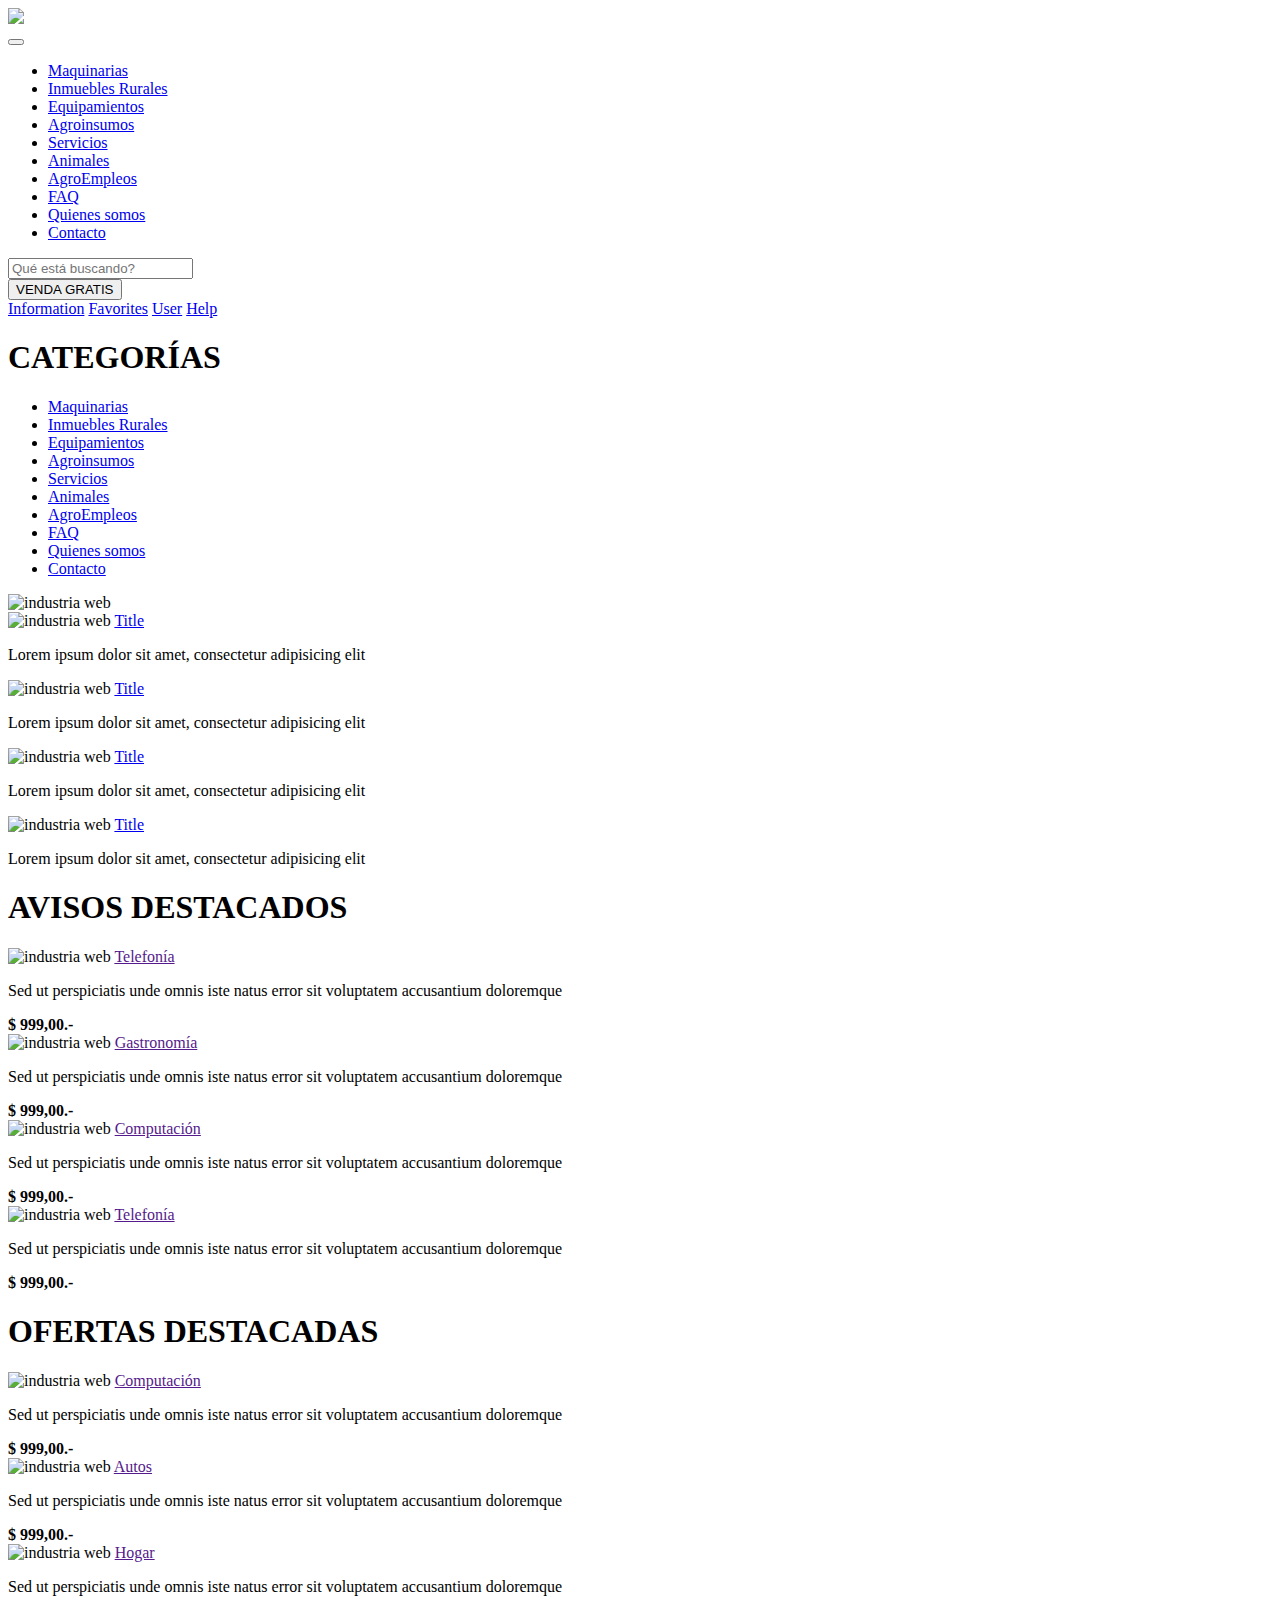
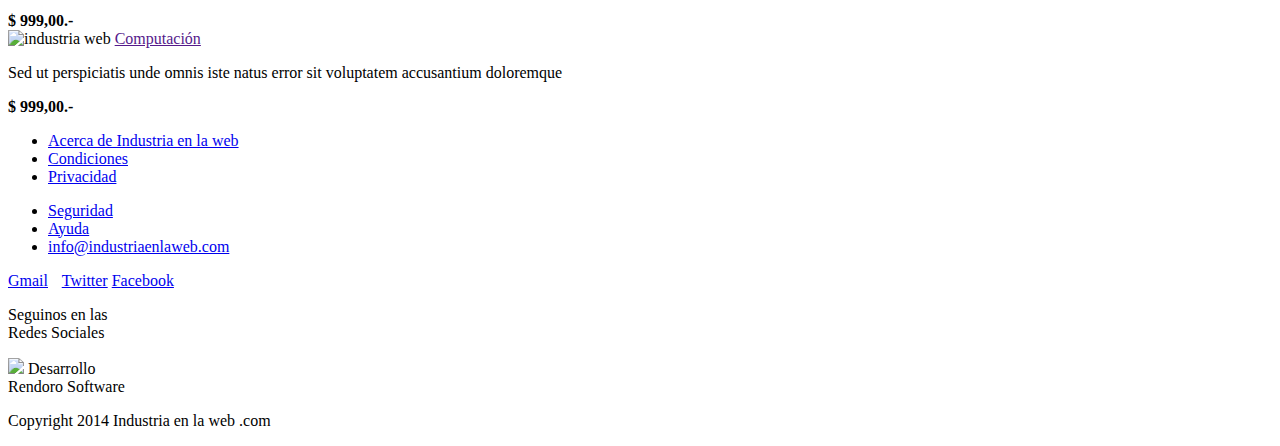
==== index.html @ fb0261f2 "Title" ====
<!doctype html>
<html>
<head>
<meta charset="utf-8">
    <meta http-equiv="X-UA-Compatible" content="IE=edge">
    <meta name="viewport" content="width=device-width, initial-scale=1">
    <title>Industria</title>
	<!-- Bootstrap -->
	<link href="css/bootstrap.min.css" rel="stylesheet">

	 <!-- HTML5 Shim and Respond.js IE8 support of HTML5 elements and media queries -->
    <!-- WARNING: Respond.js doesn't work if you view the page via file:// -->
    <!--[if lt IE 9]>
      <script src="https://oss.maxcdn.com/html5shiv/3.7.2/html5shiv.min.js"></script>
      <script src="https://oss.maxcdn.com/respond/1.4.2/respond.min.js"></script>
    <![endif]-->
	<link href="css/style.css" rel="stylesheet" type="text/css">
</head>

<body>
  <header id="wrapper-header">
      <div class="container">
        <div class="row">
          <div class="col-xs-12 col-md-3">
            <a href=""><img src="images/logo.png" id="logo"></a>
            <nav id="menu">
              <button type="button" id="btnMenu">
                <span class="bar"></span>
                <span class="bar"></span>
                <span class="bar"></span>
              </button>
              <ul class="nav">
                  <li class=""><a href="#">Maquinarias</a></li>
                  <li class="active"><a href="#">Inmuebles Rurales</a></li>
                  <li class=""><a href="#">Equipamientos</a></li>
                  <li class=""><a href="#">Agroinsumos</a></li>
                  <li class=""><a href="#">Servicios</a></li>
                  <li class=""><a href="#">Animales</a></li>
                  <li class=""><a href="#">AgroEmpleos</a></li>
                  <li class=""><a href="#">FAQ</a></li>
                  <li class=""><a href="#">Quienes somos</a></li>
                  <li class=""><a href="#">Contacto</a></li>
                </ul>
            </nav>
            <!--
            <nav class="navbar navbar-default" role="navigation">
              <div class="container-fluid">
                <div class="navbar-header">
                  <button type="button" class="navbar-toggle collapsed" data-toggle="collapse" data-target="#bs-example-navbar-collapse-1" style="display:block;">
                  <span class="sr-only">Toggle navigation</span>
                  <span class="icon-bar"></span>
                  <span class="icon-bar"></span>
                  <span class="icon-bar"></span>
                  </button>
                </div>
              </div>
              <div class="collapse navbar-collapse" id="bs-example-navbar-collapse-1" style="display:none;">
                <ul class="nav navbar-nav">
                  <li class=""><a href="#">Maquinarias</a></li>
                  <li class="active"><a href="#">Inmuebles Rurales</a></li>
                  <li class=""><a href="#">Equipamientos</a></li>
                  <li class=""><a href="#">Agroinsumos</a></li>
                  <li class=""><a href="#">Servicios</a></li>
                  <li class=""><a href="#">Animales</a></li>
                  <li class=""><a href="#">AgroEmpleos</a></li>
                  <li class=""><a href="#">FAQ</a></li>
                  <li class=""><a href="#">Quienes somos</a></li>
                  <li class=""><a href="#">Contacto</a></li>
                </ul>
              </div>
            </nav>
            -->
          </div>
          <div class="col-md-6 search">
            <form class="navbar-form navbar-left" role="search" id="search">
              <div class="form-group">
               <input type="search" class="form-control" placeholder="Qu&eacute; est&aacute; buscando?">
              </div>
              <button type="submit" class="btn btn-default">VENDA GRATIS</button>
            </form>
          </div>
          <div class="col-xs-12 col-md-3">
            <div id="navIcon">
              <a href="#" target="_blank" title="" class="icons iconInformation">Information</a>
              <a href="#" target="_blank" title="" class="icons iconFavorites">Favorites</a>
              <a href="#" target="_blank" title="" class="icons iconUser">User</a>
              <a href="#" target="_blank" title="" class="icons iconHelp">Help</a>
            </div>
          </div>
        </div>
      </div>
  </header>

  <section id="wrapper-breadcrumb">
      <div class="container">
      </div>
  </section>

  <section id="wrapper-content">
      <div class="container">
        <section class="content-top">
          <div class="row">
            <div class="col-md-3">
              <h1>CATEGORÍAS</h1>
              <ul class="nav nav-pills nav-stacked">
                <li class="active"><a href="#">Maquinarias</a></li>
                <li><a href="#">Inmuebles Rurales</a></li>
                <li><a href="#">Equipamientos</a></li>
                <li><a href="#">Agroinsumos</a></li>
                <li><a href="#">Servicios</a></li>
                <li><a href="#">Animales</a></li>
                <li><a href="#">AgroEmpleos</a></li>
                <li><a href="#" class="active">FAQ</a></li>
                <li><a href="#" class="active">Quienes somos</a></li>
                <li><a href="#" class="active">Contacto  </a></li>
              </ul>
            </div>
            <div class="col-md-9">
              <div class="row">
                <div class="col-md-7">
                  <img src="images/imageNews.jpg" class="img-responsive currentNews" alt="industria web">
                </div>
                <div class="col-md-5">
                  <div class="news">
                    <img src="images/imageNews1.jpg" alt="industria web">
                    <a href="#">Title</a>
                    <p>
                      Lorem ipsum dolor sit amet, consectetur adipisicing elit
                    </p>
                  </div>
                  <div class="news">
                    <img src="images/imageNews2.jpg" alt="industria web">
                    <a href="#">Title</a>
                    <p>
                      Lorem ipsum dolor sit amet, consectetur adipisicing elit
                    </p>
                  </div>
                  <div class="news">
                    <img src="images/imageNews3.jpg" alt="industria web">
                    <a href="#">Title</a>
                    <p>
                      Lorem ipsum dolor sit amet, consectetur adipisicing elit
                    </p>
                  </div>
                  <div class="news">
                    <img src="images/imageNews4.jpg" alt="industria web">
                    <a href="#">Title</a>
                    <p>
                      Lorem ipsum dolor sit amet, consectetur adipisicing elit
                    </p>
                  </div>
                </div>
              </div>
            </div>
          </div>
        </section>
        <section class="content-bottom">
          <div class="row">
            <div class="col-md-12">
              <h1>AVISOS DESTACADOS</h1>
            </div>
          </div>
          <div class="row">
            <div class="col-md-3">
              <img src="images/imageAdvice1.jpg" class="img-responsive" alt="industria web">
              <a href="">Telefon&iacute;a</a>
              <p>Sed ut perspiciatis unde omnis iste natus error sit voluptatem accusantium doloremque</p>
              <strong>&#36; 999,00.-</strong>
            </div>
            <div class="col-md-3">
              <img src="images/imageAdvice2.jpg" class="img-responsive" alt="industria web">
              <a href="">Gastronom&iacute;a</a>
              <p>Sed ut perspiciatis unde omnis iste natus error sit voluptatem accusantium doloremque</p>
              <strong>&#36; 999,00.-</strong>
            </div>
            <div class="col-md-3">
              <img src="images/imageAdvice3.jpg" class="img-responsive" alt="industria web">
              <a href="">Computaci&oacute;n</a>
              <p>Sed ut perspiciatis unde omnis iste natus error sit voluptatem accusantium doloremque</p>
              <strong>&#36; 999,00.-</strong>
            </div>
            <div class="col-md-3">
              <img src="images/imageAdvice4.jpg" class="img-responsive" alt="industria web">
              <a href="">Telefon&iacute;a</a>
              <p>Sed ut perspiciatis unde omnis iste natus error sit voluptatem accusantium doloremque</p>
              <strong>&#36; 999,00.-</strong>
            </div>
          </div>
        </section>
        <section class="content-bottom">
          <div class="row">
            <div class="col-md-12">
              <h1>OFERTAS DESTACADAS</h1>
            </div>
          </div>
          <div class="row">
            <div class="col-md-3">
              <img src="images/imageOffer1.jpg" class="img-responsive" alt="industria web">
              <a href="">Computaci&oacute;n</a>
              <p>Sed ut perspiciatis unde omnis iste natus error sit voluptatem accusantium doloremque</p>
              <strong>&#36; 999,00.-</strong>
            </div>
            <div class="col-md-3">
              <img src="images/imageOffer2.jpg" class="img-responsive" alt="industria web">
              <a href="">Autos</a>
              <p>Sed ut perspiciatis unde omnis iste natus error sit voluptatem accusantium doloremque</p>
              <strong>&#36; 999,00.-</strong>
            </div>
            <div class="col-md-3">
              <img src="images/imageOffer3.jpg" class="img-responsive" alt="industria web">
              <a href="">Hogar</a>
              <p>Sed ut perspiciatis unde omnis iste natus error sit voluptatem accusantium doloremque</p>
              <strong>&#36; 999,00.-</strong>
            </div>
            <div class="col-md-3">
              <img src="images/imageOffer4.jpg" class="img-responsive" alt="industria web">
              <a href="">Computaci&oacute;n</a>
              <p>Sed ut perspiciatis unde omnis iste natus error sit voluptatem accusantium doloremque</p>
              <strong>&#36; 999,00.-</strong>
            </div>
          </div>
        </section>
      </div>
  </section>

  <footer id="wrapper-footer">
      <div class="container">
        <div class="row">
          <div class="col-md-3">
            <ul>
              <li><a href="#">Acerca de Industria en la web</a></li>
              <li><a href="#">Condiciones</a></li>
              <li><a href="#">Privacidad</a></li>
            </ul>
          </div>
          <div class="col-md-3">
            <ul>
              <li><a href="#">Seguridad</a></li>
              <li><a href="#">Ayuda</a></li>
              <li><a href="mailto:info@industriaenlaweb.com">info@industriaenlaweb.com</a></li>
            </ul>
          </div>
          <div class="col-md-3">
              <div class="social">
                <a href="#" target="_blank" title="" class="icons iconGmail" style="margin: 0 10px 0 0;">Gmail</a>
                <a href="#" target="_blank" title="" class="icons iconTwitter">Twitter</a>
                <a href="#" target="_blank" title="" class="icons iconFacebook">Facebook</a>
              </div>
              <p class="social">Seguinos en las <br/>Redes Sociales</p>
          </div>
          <div class="col-md-3">
            <p class="info"><img src="images/iconDesarrolloRendoro.jpg" style="">
            Desarrollo<br/> Rendoro Software</p>
          </div>
        </div>
        <div class="row">
          <div class="col-md-12">
            <p class="copyright">Copyright 2014 Industria en la web .com</p>
          </div>
        </div>
      </div>
  </footer>
<!-- jQuery (necessary for Bootstrap's JavaScript plugins) -->
<script src="js/jquery-1.11.1.min.js"  type="text/javascript"></script>
<!-- Include all compiled plugins (below), or include individual files as needed -->
<script src="js/bootstrap.js"></script> 
<script src="js/compiled.js"></script> 
</body>
</html>
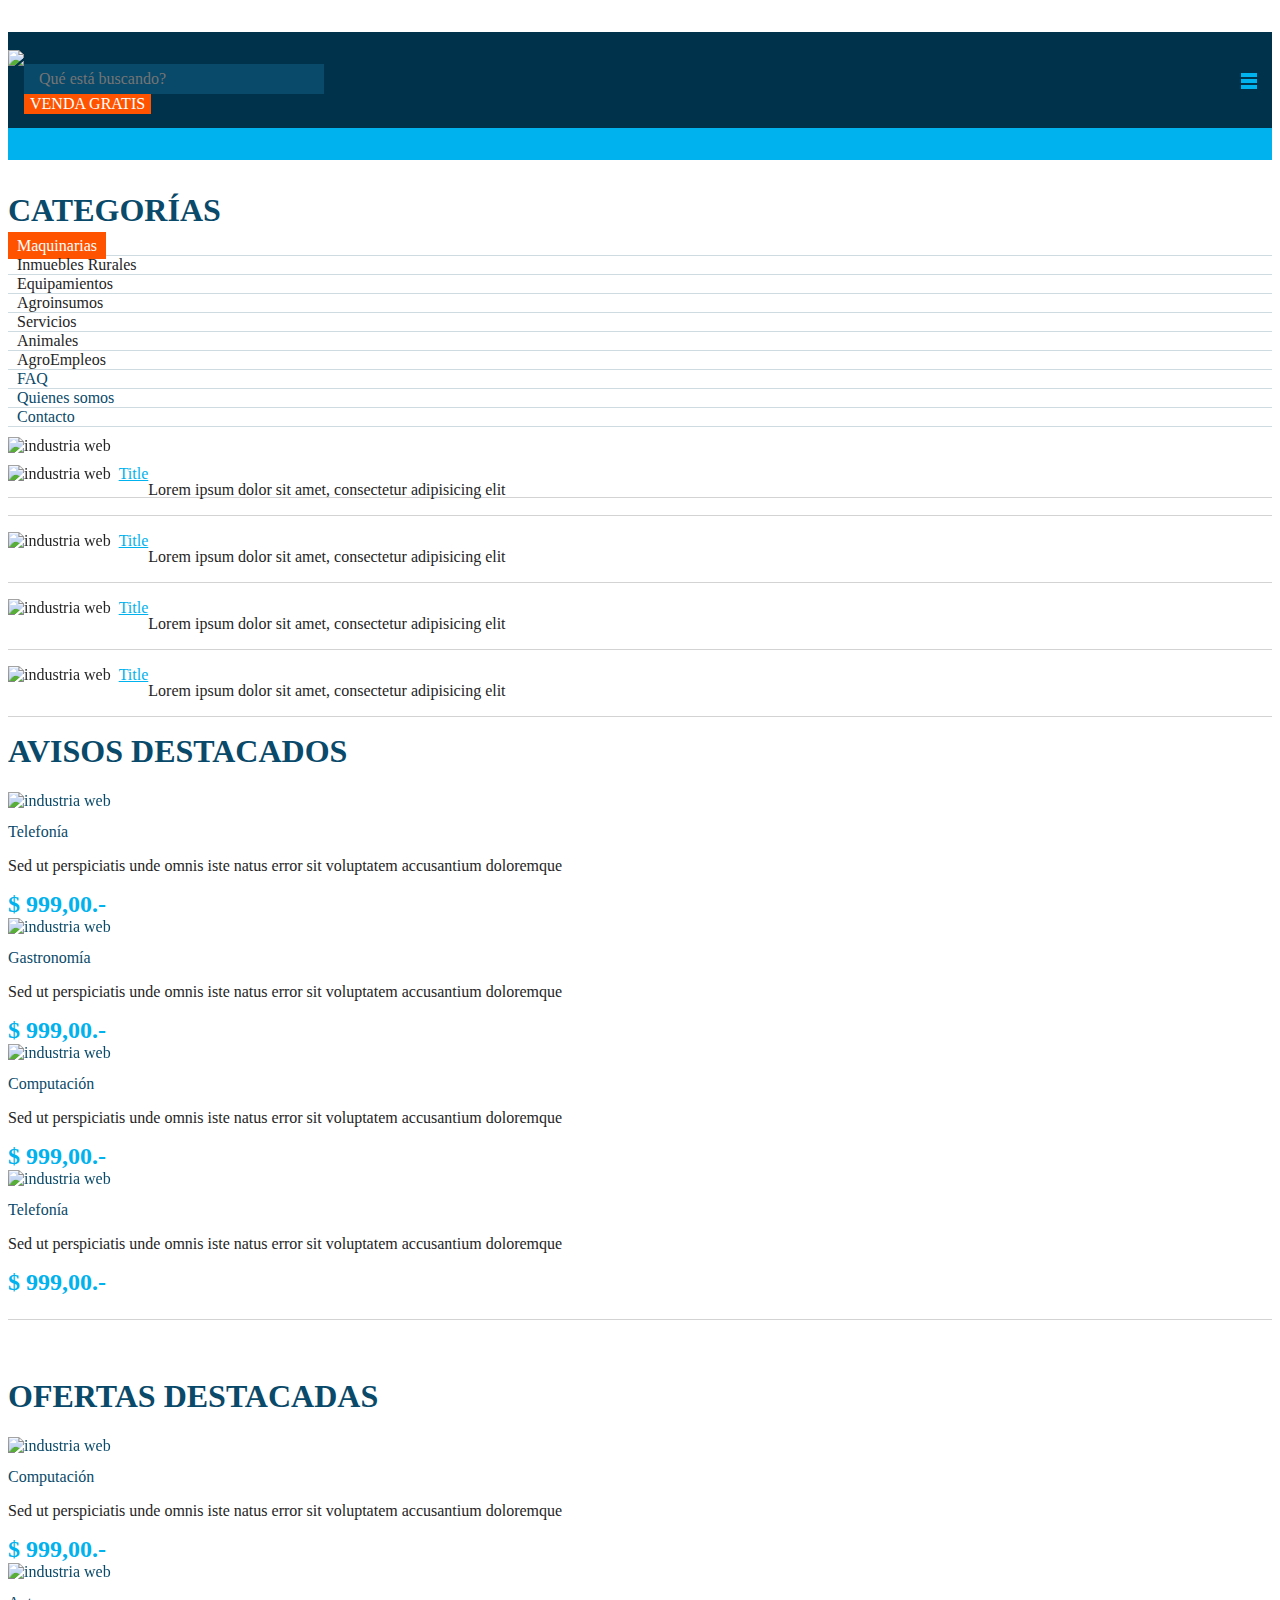
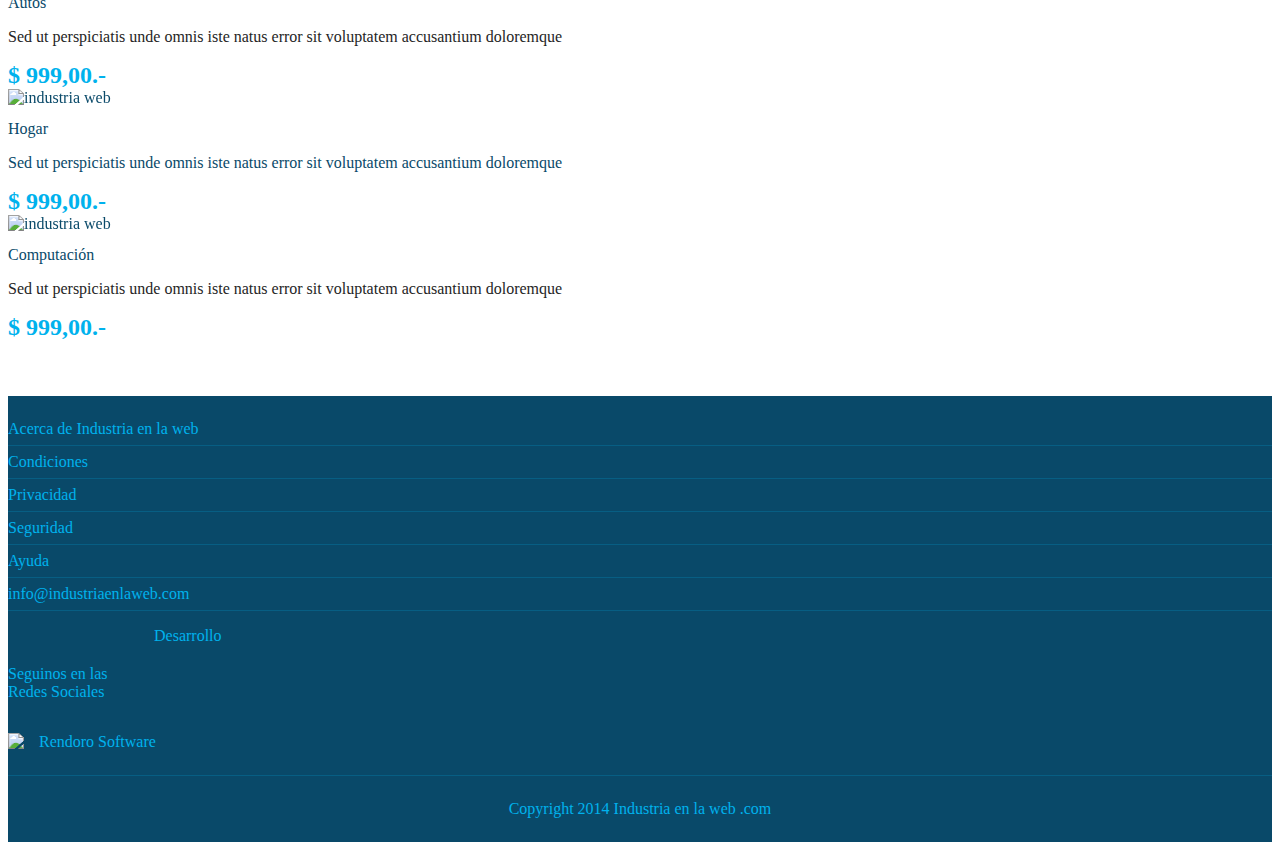
==== commit e82f893a: "Pequeños Cambios" ====
--- a/index.html
+++ b/index.html
@@ -22,7 +22,7 @@
       <div class="container">
         <div class="row">
           <div class="col-xs-12 col-md-3">
-            <a href=""><img src="images/logo.png" id="logo"></a>
+            <a href="#"><img src="images/logo.png" id="logo"></a>
             <nav id="menu">
               <button type="button" id="btnMenu">
                 <span class="bar"></span>
@@ -31,7 +31,7 @@
               </button>
               <ul class="nav">
                   <li class=""><a href="#">Maquinarias</a></li>
-                  <li class="active"><a href="#">Inmuebles Rurales</a></li>
+                  <li class=""><a href="#">Inmuebles Rurales</a></li>
                   <li class=""><a href="#">Equipamientos</a></li>
                   <li class=""><a href="#">Agroinsumos</a></li>
                   <li class=""><a href="#">Servicios</a></li>
@@ -42,49 +42,23 @@
                   <li class=""><a href="#">Contacto</a></li>
                 </ul>
             </nav>
-            <!--
-            <nav class="navbar navbar-default" role="navigation">
-              <div class="container-fluid">
-                <div class="navbar-header">
-                  <button type="button" class="navbar-toggle collapsed" data-toggle="collapse" data-target="#bs-example-navbar-collapse-1" style="display:block;">
-                  <span class="sr-only">Toggle navigation</span>
-                  <span class="icon-bar"></span>
-                  <span class="icon-bar"></span>
-                  <span class="icon-bar"></span>
-                  </button>
-                </div>
-              </div>
-              <div class="collapse navbar-collapse" id="bs-example-navbar-collapse-1" style="display:none;">
-                <ul class="nav navbar-nav">
-                  <li class=""><a href="#">Maquinarias</a></li>
-                  <li class="active"><a href="#">Inmuebles Rurales</a></li>
-                  <li class=""><a href="#">Equipamientos</a></li>
-                  <li class=""><a href="#">Agroinsumos</a></li>
-                  <li class=""><a href="#">Servicios</a></li>
-                  <li class=""><a href="#">Animales</a></li>
-                  <li class=""><a href="#">AgroEmpleos</a></li>
-                  <li class=""><a href="#">FAQ</a></li>
-                  <li class=""><a href="#">Quienes somos</a></li>
-                  <li class=""><a href="#">Contacto</a></li>
-                </ul>
-              </div>
-            </nav>
-            -->
-          </div>
-          <div class="col-md-6 search">
+          </div>
+          <div class="col-xs-12 col-md-6 search">
             <form class="navbar-form navbar-left" role="search" id="search">
               <div class="form-group">
-               <input type="search" class="form-control" placeholder="Qu&eacute; est&aacute; buscando?">
+               <input type="search" placeholder="Qu&eacute; est&aacute; buscando?">
               </div>
               <button type="submit" class="btn btn-default">VENDA GRATIS</button>
             </form>
           </div>
           <div class="col-xs-12 col-md-3">
-            <div id="navIcon">
-              <a href="#" target="_blank" title="" class="icons iconInformation">Information</a>
-              <a href="#" target="_blank" title="" class="icons iconFavorites">Favorites</a>
-              <a href="#" target="_blank" title="" class="icons iconUser">User</a>
-              <a href="#" target="_blank" title="" class="icons iconHelp">Help</a>
+            <div class="wrapperIcons">
+              <div id="navIcon">
+                <a href="#" target="_blank" title="" class="icons iconInformation">Information</a>
+                <a href="#" target="_blank" title="" class="icons iconFavorites">Favorites</a>
+                <a href="#" target="_blank" title="" class="icons iconUser">User</a>
+                <a href="#" target="_blank" title="" class="icons iconHelp">Help</a>
+              </div>
             </div>
           </div>
         </div>
@@ -118,7 +92,7 @@
             <div class="col-md-9">
               <div class="row">
                 <div class="col-md-7">
-                  <img src="images/imageNews.jpg" class="img-responsive currentNews" alt="industria web">
+                  <img src="images/imageNews.jpg" class="img-responsive currentNew" alt="industria web">
                 </div>
                 <div class="col-md-5">
                   <div class="news">
@@ -162,26 +136,26 @@
           </div>
           <div class="row">
             <div class="col-md-3">
-              <img src="images/imageAdvice1.jpg" class="img-responsive" alt="industria web">
-              <a href="">Telefon&iacute;a</a>
-              <p>Sed ut perspiciatis unde omnis iste natus error sit voluptatem accusantium doloremque</p>
-              <strong>&#36; 999,00.-</strong>
-            </div>
-            <div class="col-md-3">
-              <img src="images/imageAdvice2.jpg" class="img-responsive" alt="industria web">
-              <a href="">Gastronom&iacute;a</a>
-              <p>Sed ut perspiciatis unde omnis iste natus error sit voluptatem accusantium doloremque</p>
-              <strong>&#36; 999,00.-</strong>
-            </div>
-            <div class="col-md-3">
-              <img src="images/imageAdvice3.jpg" class="img-responsive" alt="industria web">
-              <a href="">Computaci&oacute;n</a>
-              <p>Sed ut perspiciatis unde omnis iste natus error sit voluptatem accusantium doloremque</p>
-              <strong>&#36; 999,00.-</strong>
-            </div>
-            <div class="col-md-3">
-              <img src="images/imageAdvice4.jpg" class="img-responsive" alt="industria web">
-              <a href="">Telefon&iacute;a</a>
+              <a href="#"><img src="images/imageAdvice1.jpg" class="img-responsive" alt="industria web"></a>
+              <a href="#">Telefon&iacute;a</a>
+              <p>Sed ut perspiciatis unde omnis iste natus error sit voluptatem accusantium doloremque</p>
+              <strong>&#36; 999,00.-</strong>
+            </div>
+            <div class="col-md-3">
+              <a href="#"><img src="images/imageAdvice2.jpg" class="img-responsive" alt="industria web"></a>
+              <a href="#">Gastronom&iacute;a</a>
+              <p>Sed ut perspiciatis unde omnis iste natus error sit voluptatem accusantium doloremque</p>
+              <strong>&#36; 999,00.-</strong>
+            </div>
+            <div class="col-md-3">
+              <a href="#"><img src="images/imageAdvice3.jpg" class="img-responsive" alt="industria web"></a>
+              <a href="#">Computaci&oacute;n</a>
+              <p>Sed ut perspiciatis unde omnis iste natus error sit voluptatem accusantium doloremque</p>
+              <strong>&#36; 999,00.-</strong>
+            </div>
+            <div class="col-md-3">
+              <a href="#"><img src="images/imageAdvice4.jpg" class="img-responsive" alt="industria web"></a>
+              <a href="#">Telefon&iacute;a</a>
               <p>Sed ut perspiciatis unde omnis iste natus error sit voluptatem accusantium doloremque</p>
               <strong>&#36; 999,00.-</strong>
             </div>
@@ -195,26 +169,26 @@
           </div>
           <div class="row">
             <div class="col-md-3">
-              <img src="images/imageOffer1.jpg" class="img-responsive" alt="industria web">
-              <a href="">Computaci&oacute;n</a>
-              <p>Sed ut perspiciatis unde omnis iste natus error sit voluptatem accusantium doloremque</p>
-              <strong>&#36; 999,00.-</strong>
-            </div>
-            <div class="col-md-3">
-              <img src="images/imageOffer2.jpg" class="img-responsive" alt="industria web">
-              <a href="">Autos</a>
-              <p>Sed ut perspiciatis unde omnis iste natus error sit voluptatem accusantium doloremque</p>
-              <strong>&#36; 999,00.-</strong>
-            </div>
-            <div class="col-md-3">
-              <img src="images/imageOffer3.jpg" class="img-responsive" alt="industria web">
-              <a href="">Hogar</a>
-              <p>Sed ut perspiciatis unde omnis iste natus error sit voluptatem accusantium doloremque</p>
-              <strong>&#36; 999,00.-</strong>
-            </div>
-            <div class="col-md-3">
-              <img src="images/imageOffer4.jpg" class="img-responsive" alt="industria web">
-              <a href="">Computaci&oacute;n</a>
+              <a href="#"><img src="images/imageOffer1.jpg" class="img-responsive" alt="industria web"></a>
+              <a href="#">Computaci&oacute;n</a>
+              <p>Sed ut perspiciatis unde omnis iste natus error sit voluptatem accusantium doloremque</p>
+              <strong>&#36; 999,00.-</strong>
+            </div>
+            <div class="col-md-3">
+              <a href="#"><img src="images/imageOffer2.jpg" class="img-responsive" alt="industria web"></a>
+              <a href="#">Autos</a>
+              <p>Sed ut perspiciatis unde omnis iste natus error sit voluptatem accusantium doloremque</p>
+              <strong>&#36; 999,00.-</strong>
+            </div>
+            <div class="col-md-3">
+              <a href="#"><img src="images/imageOffer3.jpg" class="img-responsive" alt="industria web"></a>
+              <a href="#">Hogar<a href="#">
+              <p>Sed ut perspiciatis unde omnis iste natus error sit voluptatem accusantium doloremque</p>
+              <strong>&#36; 999,00.-</strong>
+            </div>
+            <div class="col-md-3">
+              <a href="#"><img src="images/imageOffer4.jpg" class="img-responsive" alt="industria web"></a>
+              <a href="#">Computaci&oacute;n</a>
               <p>Sed ut perspiciatis unde omnis iste natus error sit voluptatem accusantium doloremque</p>
               <strong>&#36; 999,00.-</strong>
             </div>
--- a/css/style.css
+++ b/css/style.css
@@ -0,0 +1,538 @@
+@font-face {
+    font-family: 'latoregular';
+    src: url('../fonts/lato-regular-webfont.eot');
+    src: url('../fonts/lato-regular-webfont.eot?#iefix') format('embedded-opentype'),
+         url('../fonts/lato-regular-webfont.woff2') format('woff2'),
+         url('../fonts/lato-regular-webfont.woff') format('woff'),
+         url('../fonts/lato-regular-webfont.ttf') format('truetype'),
+         url('../fonts/lato-regular-webfont.svg#latoregular') format('svg');
+    font-weight: normal;
+    font-style: normal;
+
+}
+@font-face {
+    font-family: 'latoitalic';
+    src: url('../fonts/lato-italic-webfont.eot');
+    src: url('../fonts/lato-italic-webfont.eot?#iefix') format('embedded-opentype'),
+         url('../fonts/lato-italic-webfont.woff2') format('woff2'),
+         url('../fonts/lato-italic-webfont.woff') format('woff'),
+         url('../fonts/lato-italic-webfont.ttf') format('truetype'),
+         url('../fonts/lato-italic-webfont.svg#latoitalic') format('svg');
+    font-weight: normal;
+    font-style: normal;
+
+}
+@font-face {
+    font-family: 'latobold_italic';
+    src: url('../fonts/lato-bolditalic-webfont.eot');
+    src: url('../fonts/lato-bolditalic-webfont.eot?#iefix') format('embedded-opentype'),
+         url('../fonts/lato-bolditalic-webfont.woff2') format('woff2'),
+         url('../fonts/lato-bolditalic-webfont.woff') format('woff'),
+         url('../fonts/lato-bolditalic-webfont.ttf') format('truetype'),
+         url('../fonts/lato-bolditalic-webfont.svg#latobold_italic') format('svg');
+    font-weight: normal;
+    font-style: normal;
+}
+@font-face {
+    font-family: 'latobold';
+    src: url('../fonts/lato-bold-webfont.eot');
+    src: url('../fonts/lato-bold-webfont.eot?#iefix') format('embedded-opentype'),
+         url('../fonts/lato-bold-webfont.woff2') format('woff2'),
+         url('../fonts/lato-bold-webfont.woff') format('woff'),
+         url('../fonts/lato-bold-webfont.ttf') format('truetype'),
+         url('../fonts/lato-bold-webfont.svg#latobold') format('svg');
+    font-weight: normal;
+    font-style: normal;
+}
+img {
+  display: inline-block;
+  -webkit-transition-duration: 0.3s;
+  transition-duration: 0.3s;
+  -webkit-transition-property: transform;
+  transition-property: transform;
+  -webkit-transform: translateZ(0);
+  transform: translateZ(0);
+  box-shadow: 0 0 1px rgba(0, 0, 0, 0);
+  cursor: pointer;
+}
+img:hover, img:focus, img:active {
+  -webkit-transform: scale(1.1);
+  transform: scale(1.1);
+}
+
+html, body{
+    font-family: 'latoregular';
+    font-size: 1em;
+    color: #252525;
+}
+ul{
+    list-style: none;
+    margin: 0;
+    padding: 0;
+}
+a{
+    color: #00b2ed;
+    text-decoration: none;
+}
+    a:hover{
+        color: #ff5300;
+        text-decoration: none;
+    }
+h1,h2,h3,h4,h5{
+    color: #094969;
+    text-transform: uppercase;
+}
+h1{   
+    font-size: 2em;
+    margin-top: 0px;
+    margin-bottom: 22px;
+}
+.textCenter{
+    text-align: center;
+    width: 100%;
+}
+.subtitles{
+    color: #ff5300;
+    font-weight: normal;
+    font-family: 'latoregular';
+    font-size: 2em;
+    display: block;   
+}
+hr.separator{
+    background: url("../images/borderSubTitles.jpg") no-repeat center bottom;
+    margin: 16px 0;
+    width: 100%;
+    border: none;
+    height: 3px;
+
+}
+button, input[type=button], input[type=reset], input[type=submit],.btn-default{
+    color: #fff;
+    border: none;
+    background: #ff5300;
+    font-family: 'latoregular';
+    font-size: 1em;
+    text-transform: uppercase;
+}
+    .btn-default:hover, .btn-default:focus, .btn-default:active, .btn-default.active, .open>.dropdown-toggle.btn-default,button:hover, input[type=button]:hover, input[type=reset]:hover, input[type=submit]:hover {
+        color: #00334b;
+        background-color: #ffffff;
+        border: none;
+    }
+.lightBlue{
+    margin: 0 auto;
+    text-align: center;
+    background: #00b2ed;
+    display: inherit;
+}
+
+    .lightBlue:hover{
+        background: #ff5300;
+        color: #fff;
+    }
+
+input[type="search"]{
+    color: #00b2ed;
+    border: none;
+    background-color: #094969;
+    font-family: 'latoregular';
+    font-size: 1em;
+    padding: 6px 45px 6px 15px;
+    background: url("../images/iconSearch.jpg") no-repeat 270px center #094969;
+    width: 300px;
+    margin-right: 8px;
+}
+input[type="email"], input[type="number"], input[type="password"], input[type="tel"], input[type="url"], input[type="text"],.form-control{
+
+}
+.breadcrumb {
+    padding: 21px 0px;
+    margin-bottom: 0px;
+    list-style: none;
+    background: none;
+    border-radius: 0px;
+    color: #fff;
+}
+
+.breadcrumb li,.breadcrumb a, .breadcrumb a:hover{
+    color: #fff;
+}
+.breadcrumb>li+li:before {
+    padding: 0 5px;
+    color: #fff;
+    content: "/\00a0";
+}
+.breadcrumb>.active {
+    color: #094969;
+}
+#navIcon{
+    display: block;
+    width: 210px;
+    height: 32px;
+    margin-left: auto;
+    margin-right: auto;
+}
+a.icons{
+    width: 32px; 
+    height: 32px;
+    display:block;
+    text-indent:-10000px;
+    color: rgba(0,0,0,0);
+    background: url("../images/iconSprite.png");
+    margin: 0 10px;
+    display: block;
+    float: left;
+}
+
+a.iconFacebook{ background-position: 0 0;} 
+a.iconFacebook:hover{ background-position: -37px 0;} 
+a.iconFavorites{ background-position: -74px 0;} 
+a.iconFavorites:hover{ background-position: -111px 0;} 
+a.iconGmail{ background-position: -148px 0;} 
+a.iconGmail:hover{ background-position: -185px 0;} 
+a.iconHelp{ background-position: -222px 0;} 
+a.iconHelp:hover{ background-position: -259px 0;} 
+a.iconInformation{ background-position: -296px 0;} 
+a.iconInformation:hover{ background-position: -333px 0;} 
+a.iconTwitter{ background-position: -370px 0;} 
+a.iconTwitter:hover{ background-position: -407px 0;} 
+a.iconUser{ background-position: -444px 0;} 
+a.iconUser:hover{ background-position: -481px 0;} 
+
+.currency_val{
+    text-align: center;
+}
+
+.currency{
+    font-size: 1.500em;
+    color: #00b2ed;
+}
+.val{
+    font-size: 3.000em;
+    color: #00b2ed;
+}
+
+.date_currency{
+    color: #00b2ed; 
+    width: 100%;
+    text-align: center;
+    float: left;
+}
+
+
+/*HEADER*/
+#wrapper-header{
+    width: 100%;
+    min-height: 96px;
+    height: auto !important;
+    height: 96px;
+    background-color: #00334b;
+}
+    #wrapper-header #logo{
+        margin: 18px 0;
+        float: left;
+    }
+    #btnMenu{
+        height: 96px;
+        width: 47px;
+        float: right;
+        text-align: center;
+        background: none;
+        outline: none;
+        border: none;
+    }
+        .bar{
+            display: block;
+            width: 16px;
+            height: 4px;
+            border-radius: 0px;
+            background-color: #00b2ed;
+            margin-top: 2px;
+            margin-left: auto;
+            margin-right: auto;
+        }
+        #btnMenu:hover,#btnMenu:active, #btnMenu:focus,#btnMenu.active{
+            background: #ff5300;
+            outline: none;
+            border: none;
+        }
+        #btnMenu:hover .bar, #btnMenu:active .bar, #btnMenu:focus .bar, #btnMenu.active .bar{
+            background-color: #fff;
+        }
+    #menu ul{
+        display: none;
+        position: absolute;
+        background: #ff5300;
+        z-index: 999;
+        left: 0px;
+        top: 96px;
+        width: 100%;
+    }
+    #menu a{
+        color: #fff;
+        padding-left: 20px;
+        padding-right: 20px;
+    }
+        #menu a:hover{
+            background:#252525;
+        }
+    form#search{
+    margin-top: 32px;
+    float: left;
+    }
+        .search{
+            display: none;
+        }
+        .navbar-form{
+            padding: 0;
+        }
+/*end - HEADER*/
+
+
+/*BREADCRUMB*/
+#wrapper-breadcrumb{
+    width: 100%;
+    min-height: 32px;
+    height: auto !important;
+    height: 32px;
+    background-color: #00b2ed;
+}
+/*end - BREADCRUMB*/
+
+
+/*CONTENT*/
+#wrapper-content{
+    width: 100%;
+    min-height: 150px;
+    height: auto !important;
+    height: 150px;
+    background-color: #fff;
+    margin-top: 32px;
+    margin-bottom: 32px;
+}
+    .content-top{
+        margin-bottom: 32px;
+    }   
+        .content-top h1{
+            margin-bottom: 8px;
+        }
+        .nav-stacked>li+li{
+            margin-top: 0px;
+        } 
+        .nav-pills li{
+            border-bottom: 1px solid #cedbe1;
+        }
+            .nav-pills li a{
+                color: #252525;
+                padding: 5px 9px;
+                border-radius: 0px;
+            }
+            .nav-pills li a.active{
+                color: #094969;
+            }
+                .nav-pills li.active a, .content-top .nav-pills li.active a:hover, .content-top .nav-pills li.active a:focus{
+                    background-color: #ff5300;
+                    color: #fff;
+                }
+                .nav li a:hover, .content-top .nav li a:focus {
+                    text-decoration: none;
+                    background-color: #ff5300;
+                    color: #fff;
+                }
+        .content-top .news{
+            border-bottom: 1px solid #d3d3d3;
+            display: none;
+            width: 100%;
+            height: auto;
+            float: left;
+            margin-bottom: 16px;
+        }
+        .content-top .news img, .content-top .news p, .content-top .news a{
+            float: left;
+        }
+        .content-top .news img{
+            margin-right: 8px;
+        }
+        .content-top .news p{
+            width: 63%;
+            float: left;
+        }
+        .content-top .news a{
+            text-decoration: underline;
+            float: left;
+           /*width: 50%;*/
+        }
+
+    .content-bottom{
+        width: 100%;
+        padding: 58px 0 23px 0;
+        border-top: 1px solid #d3d3d3;
+    }
+        .content-bottom a{
+            color: #094969;
+            font-family: 'latoitalic';
+            width: 100%;
+            display: block;
+        }
+        .content-bottom a:hover{
+            color: #ff5300;
+        }
+        .content-bottom strong{
+            color: #00b2ed;
+            font-size: 1.500em;
+        }
+        .content-bottom img{
+            margin-bottom: 13px;
+        }
+/*end - CONTENT*/
+
+
+/*FOOTER*/
+#wrapper-footer{
+    width: 100%;
+    min-height: 220px;
+    height: auto !important;
+    height: 220px;
+    background-color: #094969;
+    padding: 24px 0;
+    color: #00b2ed;
+}
+    #wrapper-footer ul li{
+        padding-bottom: 7px;
+        margin-bottom: 7px;
+        border-bottom: 1px solid #075e83;
+    }
+    #wrapper-footer .copyright{
+        text-align: center;
+        border-top: 1px solid #075e83;
+        padding-top: 24px;
+        margin-top: 24px;
+        margin-bottom: 0px;
+    }
+    #wrapper-footer p.social{
+        width: 100%;
+        float: left;
+        margin: 15px 0 32px 0;
+    }
+    #wrapper-footer .info img{
+        float:left;
+        margin-right:15px;
+    }
+/*end - FOOTER*/
+
+
+
+/*********Small screens**********/
+/* Define mobile styles */
+@media only screen {} 
+/* max-width 640px, mobile-only styles, use when QAing mobile issues */
+@media only screen and (max-width: 40em) { 
+    #wrapper-breadcrumb{
+        min-height: 16px;
+        height: auto !important;
+        height: 16px;
+    }
+    #wrapper-footer{
+        padding: 24px 35px;
+    }
+
+    #wrapper-footer div.social{
+        text-align: center;
+        margin: 32px auto 0 auto;
+        width: 160px;
+        display: block;
+        height: 32px;
+    }
+    #wrapper-footer p.social{
+        text-align: center;
+        border-bottom: 1px solid #075e83;
+        padding-bottom: 26px;
+    }
+    img.img-responsive{
+        width: 100%;
+    }
+    .currentNews{
+        margin-top: 10px;
+        margin-bottom: 10px;
+        width: 100%;
+    }
+    #wrapper-footer .info{
+        width: 50%;
+        margin: 0 auto;
+    }
+    #wrapper-header #logo{
+        margin: 18px 0 18px 15px;
+    }
+    
+    .wrapperIcons{
+        border-top: 1px solid #335c6f;
+        padding: 16px 0;
+    }
+    .content-bottom strong{
+        margin-bottom: 14px;
+    }
+
+} 
+
+
+
+
+
+/*********Medium screens**********/
+/* min-width 641px, medium screens */
+@media only screen and (min-width: 40.063em) { 
+    .currentNew{
+        margin-top: 10px;
+        margin-bottom: 10px;
+        width: 100%;
+    }   
+} 
+@media (min-width: 992px){
+    .content-top .news{
+        display: block;
+    }
+    #menu ul{
+        left: 178px;
+        width: 170px;
+    }
+    #navIcon{
+        margin-top: 32px;
+    }
+    .search{
+        display: block;
+    }
+
+}
+
+/* min-width 641px and max-width 1024px, use when QAing tablet-only issues */
+@media only screen and (min-width: 40.063em) and (max-width: 64em) { } 
+
+
+
+
+
+/*********Large screens**********/
+/* min-width 1025px, large screens */
+@media only screen and (min-width: 64.063em) { 
+    
+} 
+/* min-width 1025px and max-width 1440px, use when QAing large screen-only issues */
+@media only screen and (min-width: 64.063em) and (max-width: 90em) { } 
+
+
+
+
+
+/*********XLarge screens**********/
+/* min-width 1441px, xlarge screens */
+@media only screen and (min-width: 90.063em) { } 
+/* min-width 1441px and max-width 1920px, use when QAing xlarge screen-only issues */
+@media only screen and (min-width: 90.063em) and (max-width: 120em) { } 
+
+
+
+
+
+/*********XXLarge screens**********/
+/* min-width 1921px, xxlarge screens */
+@media only screen and (min-width: 120.063em) { } 